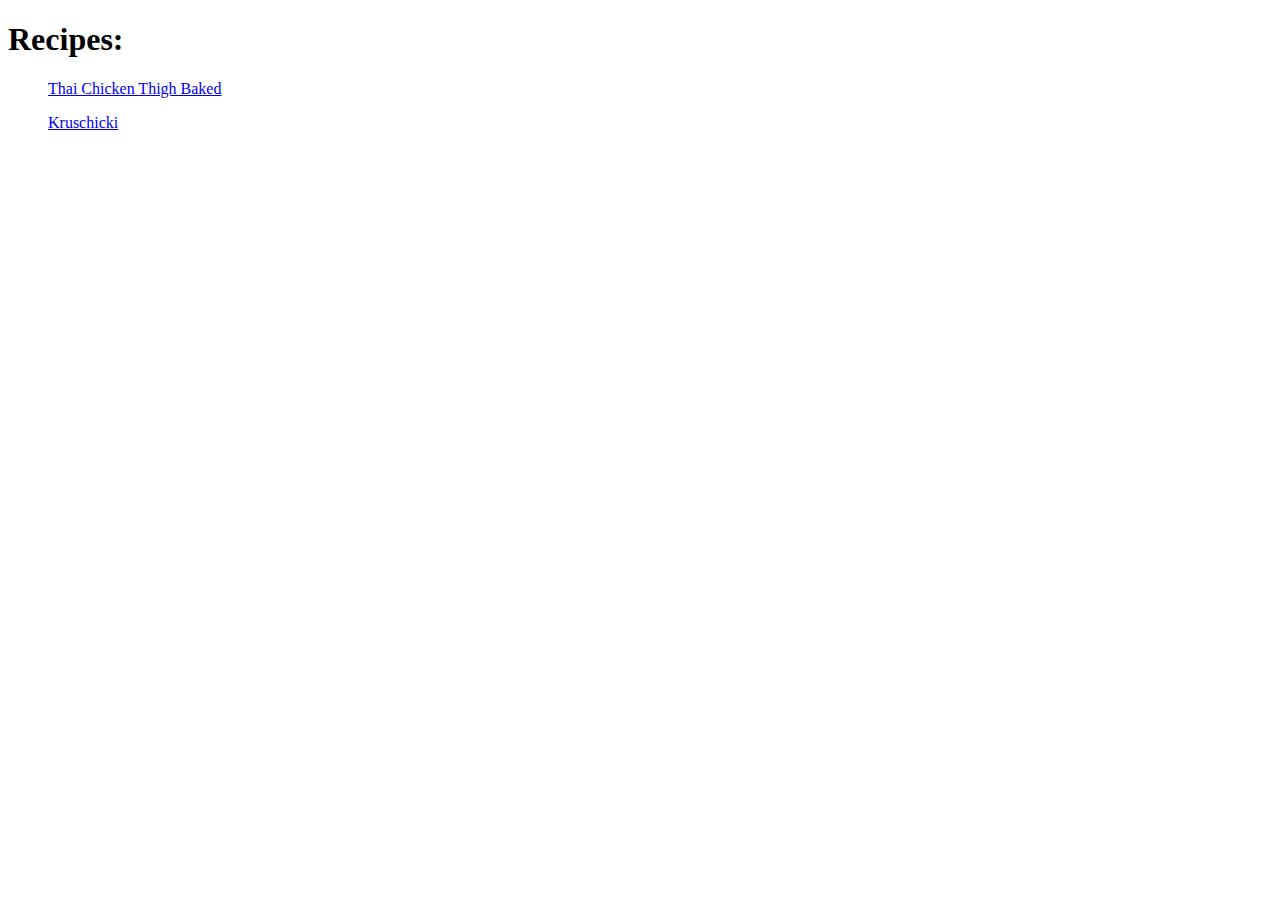
==== index.html @ 895c56bb "Updated index.html to add links to other pages. - Added link to thaichicken.html - Added link to kru" ====
<!DOCTYPE html>
<html lang="en">
<head>
    <meta charset="UTF-8">
    <meta http-equiv="X-UA-Compatible" content="IE=edge">
    <meta name="viewport" content="width=device-width, initial-scale=1.0">
    <title>Document</title>
</head>
<body>
    <h1>Recipes:</h1>
    <ol><a href="recipes/thaichicken.html">Thai Chicken Thigh Baked</a></ol>
    <ol><a href="recipes/kruschicki.html">Kruschicki</a></ol>
</body>
</html>
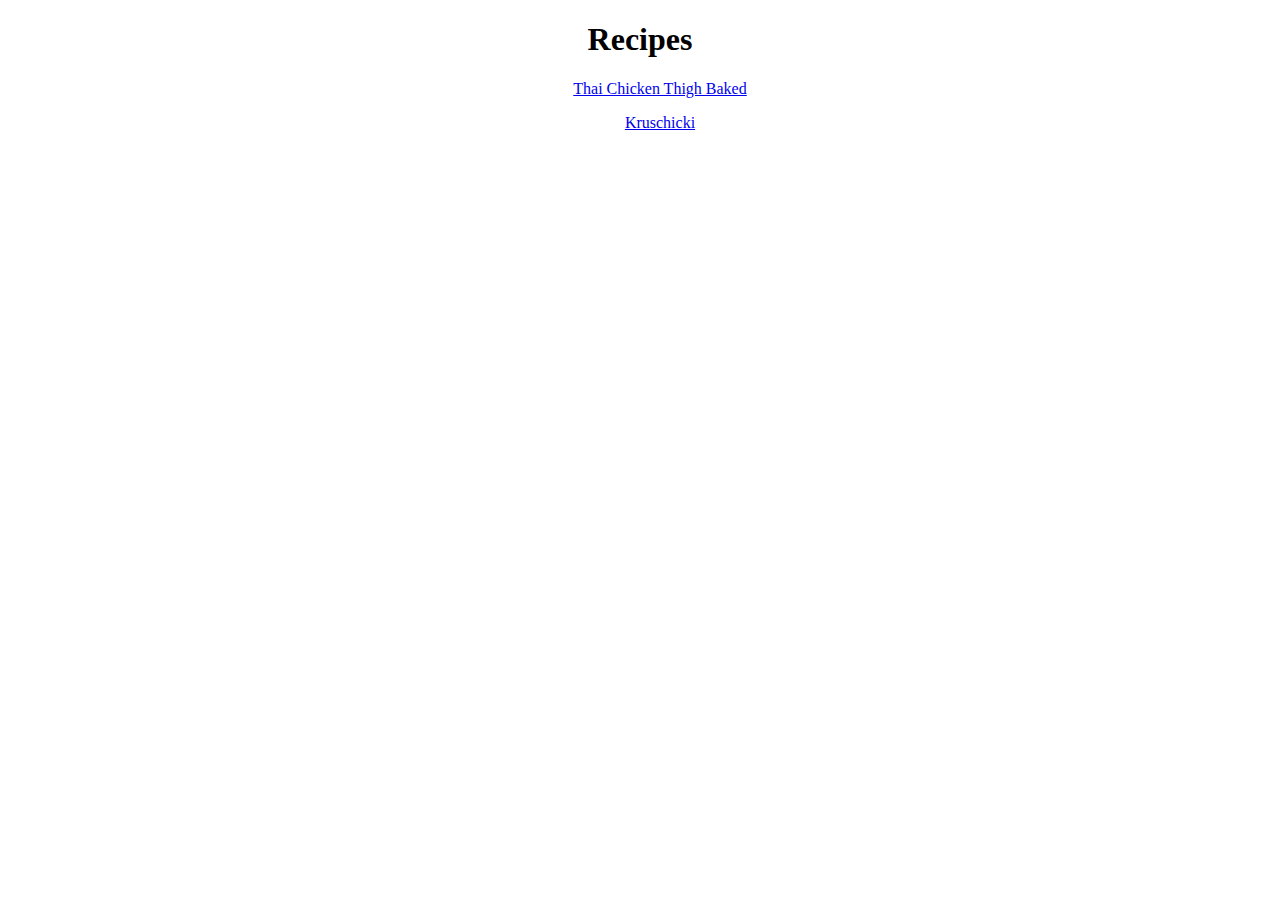
==== commit 0bee4a48: "Updated index, thaichicken and kruschick.html - Centered text on index, thaichicken and kruschicki.h" ====
--- a/index.html
+++ b/index.html
@@ -4,11 +4,11 @@
     <meta charset="UTF-8">
     <meta http-equiv="X-UA-Compatible" content="IE=edge">
     <meta name="viewport" content="width=device-width, initial-scale=1.0">
-    <title>Document</title>
+    <title>Recipes</title>
 </head>
 <body>
-    <h1>Recipes:</h1>
+    <center><h1>Recipes</h1>
     <ol><a href="recipes/thaichicken.html">Thai Chicken Thigh Baked</a></ol>
-    <ol><a href="recipes/kruschicki.html">Kruschicki</a></ol>
+    <ol><a href="recipes/kruschicki.html">Kruschicki</a></ol> </center>
 </body>
 </html>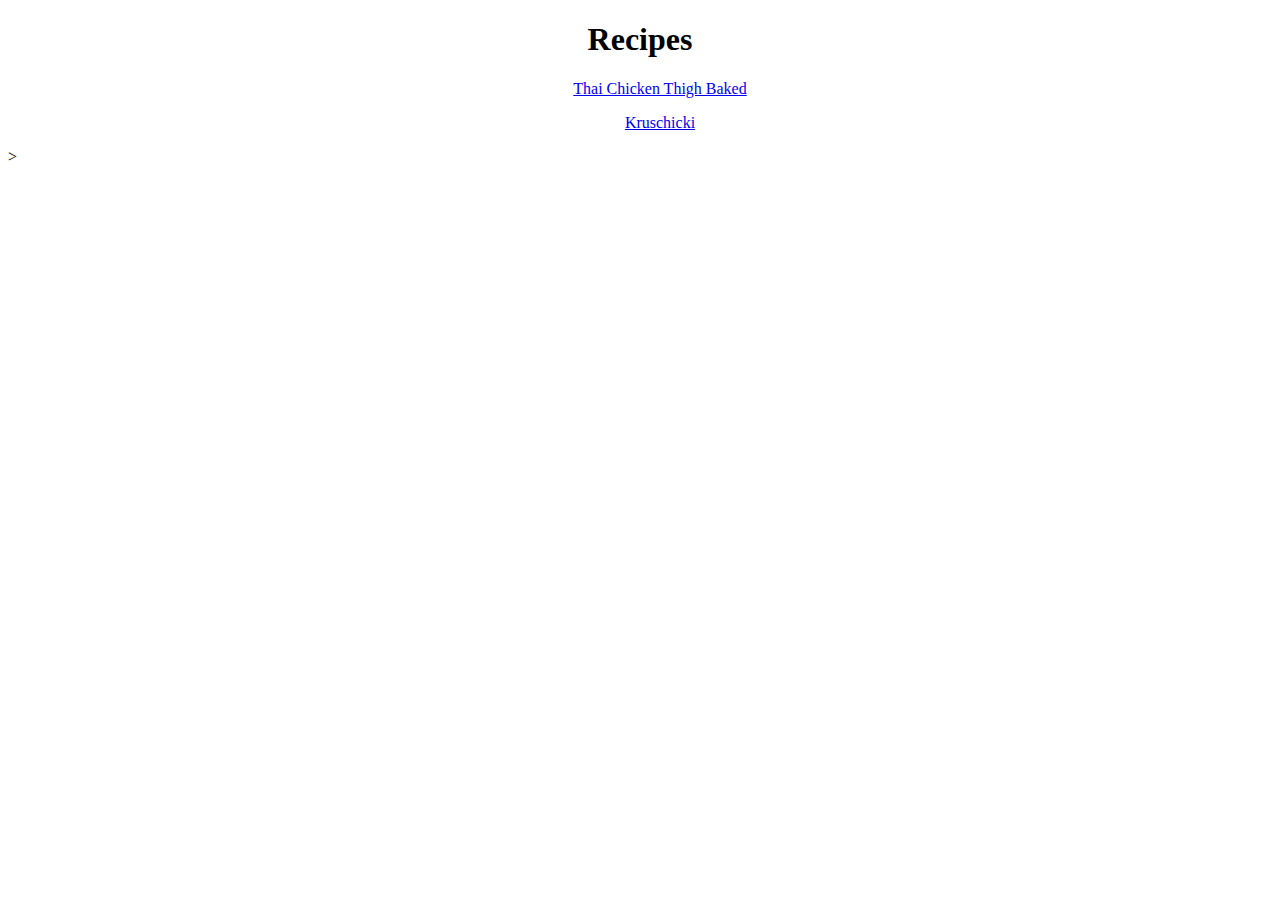
==== commit 518f7ec0: "General Updates - Replace outdated <center> tag with <div> element using basic CSS styling" ====
--- a/index.html
+++ b/index.html
@@ -7,8 +7,12 @@
     <title>Recipes</title>
 </head>
 <body>
-    <center><h1>Recipes</h1>
-    <ol><a href="recipes/thaichicken.html">Thai Chicken Thigh Baked</a></ol>
-    <ol><a href="recipes/kruschicki.html">Kruschicki</a></ol> </center>
+    <h1 style="text-align: center;">Recipes</h1>
+       <div style="text-align: center;">
+          <ol><a href="recipes/thaichicken.html"
+             >Thai Chicken Thigh Baked</a></ol>   
+           <ol><a  href="recipes/kruschicki.html"
+             >Kruschicki</a></ol> 
+    </div>>
 </body>
 </html>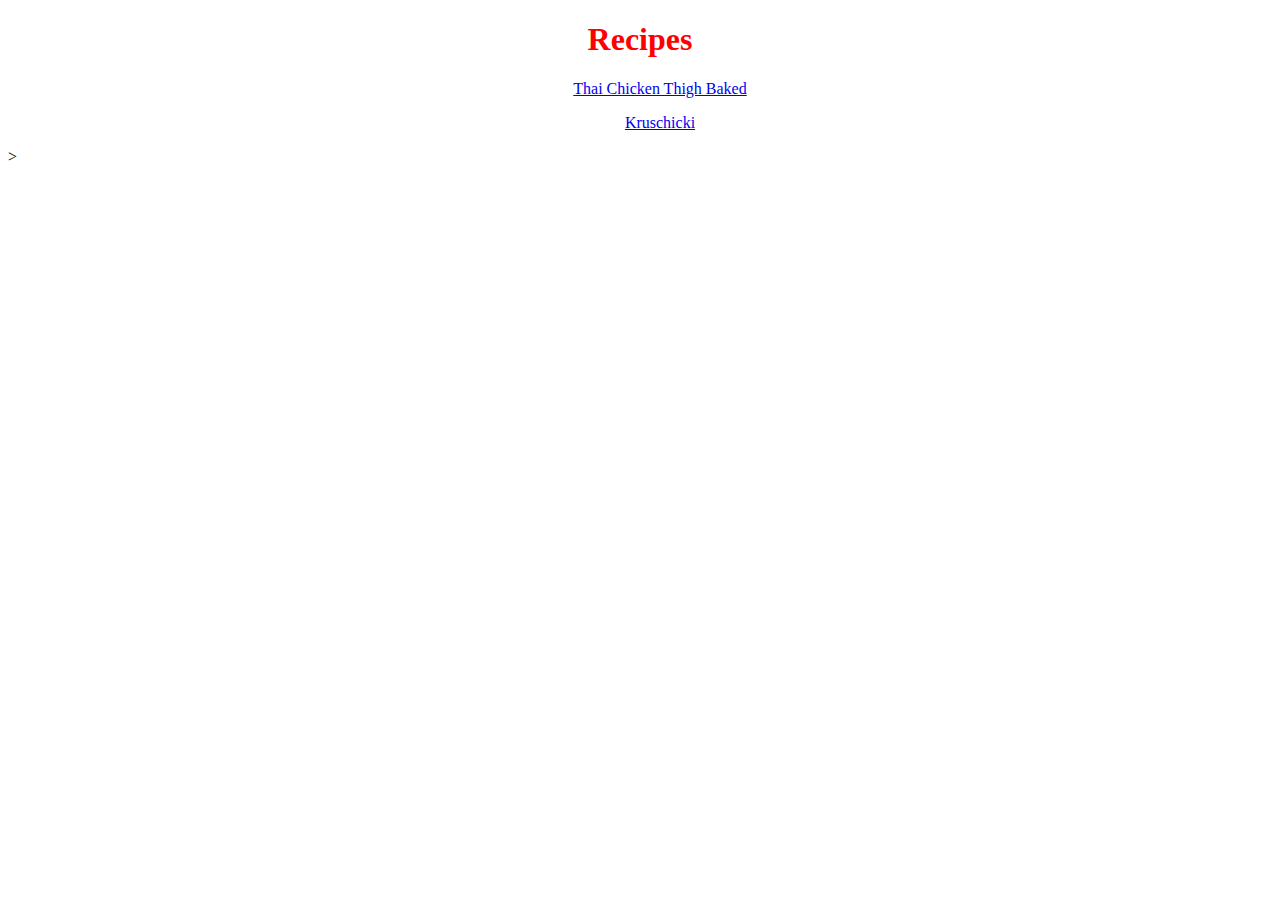
==== commit a37b77d6: "CSS Start - Created styles css folder - Linked css to all HTML files - Temporarily made some text re" ====
--- a/index.html
+++ b/index.html
@@ -5,9 +5,10 @@
     <meta http-equiv="X-UA-Compatible" content="IE=edge">
     <meta name="viewport" content="width=device-width, initial-scale=1.0">
     <title>Recipes</title>
+    <link rel="stylesheet" href="styles.css">
 </head>
 <body>
-    <h1 style="text-align: center;">Recipes</h1>
+    <h1 class="instructions" style="text-align: center;">Recipes</h1>
        <div style="text-align: center;">
           <ol><a href="recipes/thaichicken.html"
              >Thai Chicken Thigh Baked</a></ol>   
--- a/styles.css
+++ b/styles.css
@@ -0,0 +1,3 @@
+.instructions {
+    color:red
+}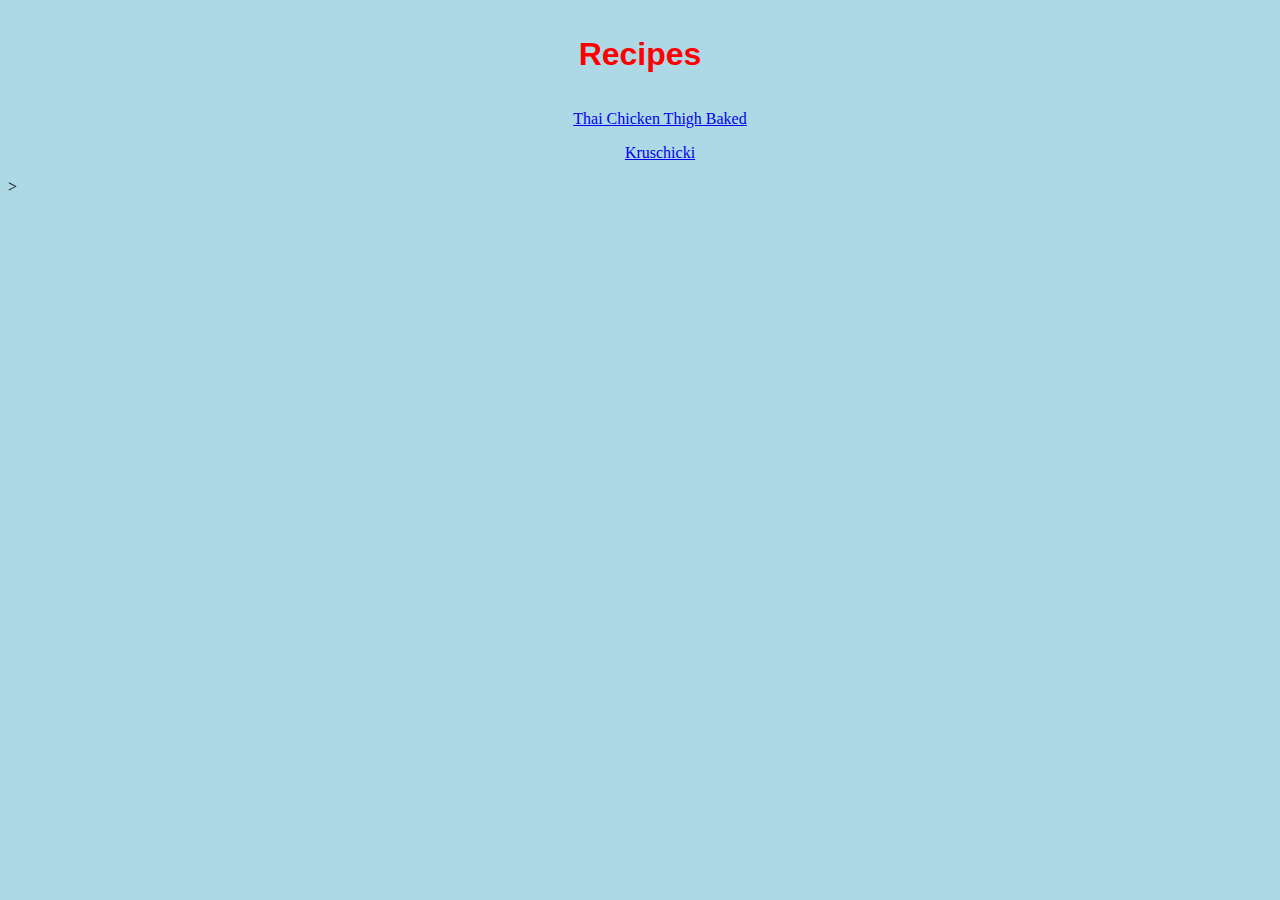
==== commit 4bdf5b23: "Further CSS Changes -  Moved over some internal styling in HTML over to styles.css General Note: - C" ====
--- a/index.html
+++ b/index.html
@@ -8,7 +8,7 @@
     <link rel="stylesheet" href="styles.css">
 </head>
 <body>
-    <h1 class="instructions" style="text-align: center;">Recipes</h1>
+    <h1 class="instructions">Recipes</h1>
        <div style="text-align: center;">
           <ol><a href="recipes/thaichicken.html"
              >Thai Chicken Thigh Baked</a></ol>   
--- a/styles.css
+++ b/styles.css
@@ -1,3 +1,18 @@
 .instructions {
-    color:red
-}+    color:red;
+    font-family: Arial, Helvetica, sans-serif;
+}
+ body {
+     background-color: lightblue;
+ }
+
+img {
+     width: 500;
+     height: auto;
+ }
+h1,h2,h3 {
+    padding-top: 15px;
+    padding-bottom: 15px;
+    color: red;
+     text-align: center;
+  }